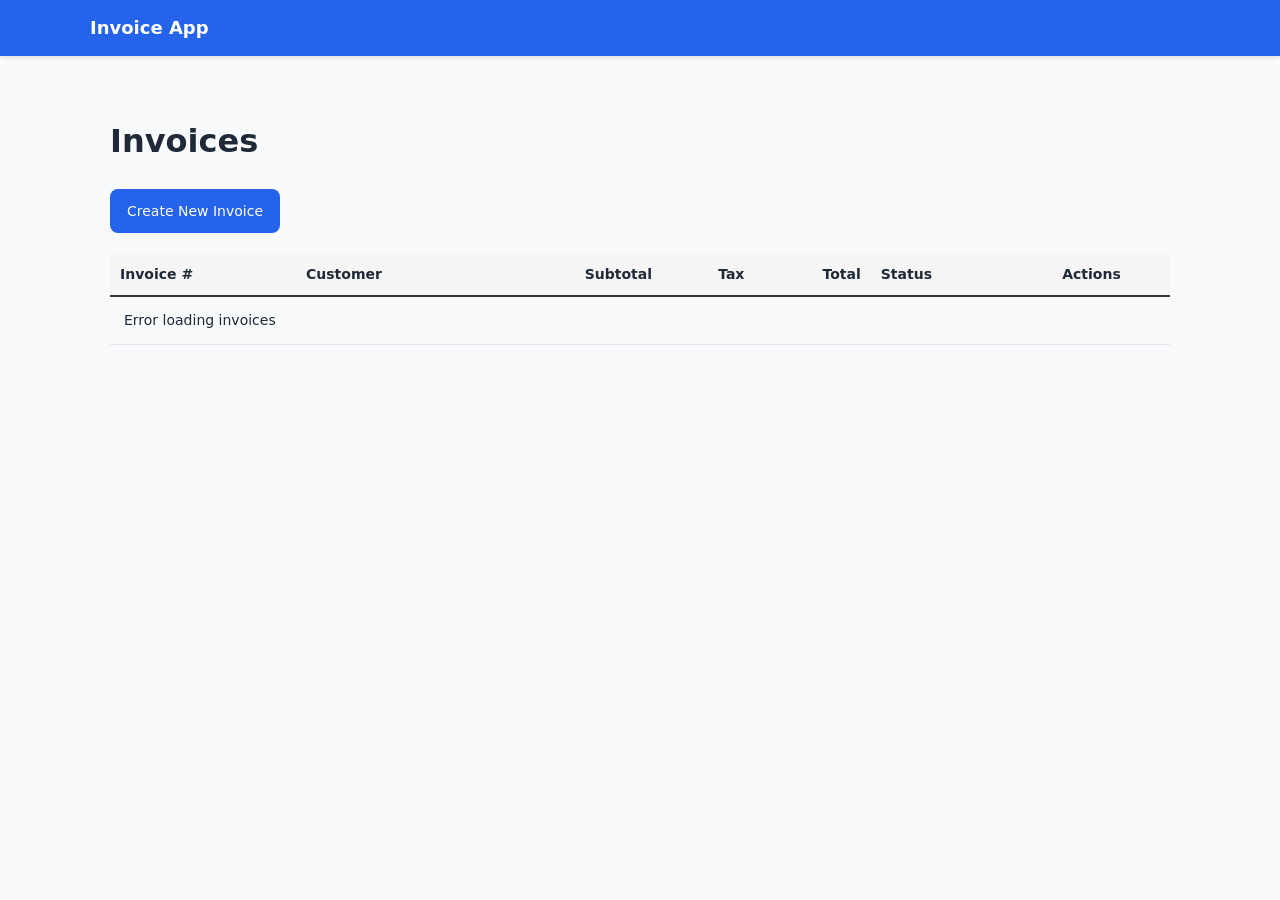
==== index.html @ 0e4cf3e1 "Add invoice management features: create, edit, view, and style updates - Implemented create_invoice." ====
<!DOCTYPE html>
<html lang="en">
<head>
  <meta charset="UTF-8">
  <meta name="viewport" content="width=device-width, initial-scale=1.0">
  <title>Invoices Dashboard</title>
  <link rel="stylesheet" href="assets/styles.css">
</head>
<body>

<nav style="background: #2563eb; padding: 0 15px; box-shadow: 0 2px 4px rgba(0,0,0,0.1);">
  <div style="max-width: 1100px; margin: 0 auto; display: flex; justify-content: space-between; align-items: center; height: 56px;">
    <a href="index.html" style="color: white; font-weight: 600; font-size: 18px; text-decoration: none;">Invoice App</a>
  </div>
</nav>

<div class="container">
  <h1>Invoices</h1>
  <a href="create_invoice.html" class="btn btn-primary">Create New Invoice</a>
  
  <div id="invoiceDashboard" class="dashboard">
    <table style="width: 100%; border-collapse: collapse; margin-top: 20px;">
      <thead>
        <tr style="background: #f5f5f5;">
          <th style="padding: 10px; text-align: left; border-bottom: 2px solid #333;">Invoice #</th>
          <th style="padding: 10px; text-align: left; border-bottom: 2px solid #333;">Customer</th>
          <th style="padding: 10px; text-align: right; border-bottom: 2px solid #333;">Subtotal</th>
          <th style="padding: 10px; text-align: right; border-bottom: 2px solid #333;">Tax</th>
          <th style="padding: 10px; text-align: right; border-bottom: 2px solid #333;">Total</th>
          <th style="padding: 10px; text-align: left; border-bottom: 2px solid #333;">Status</th>
          <th style="padding: 10px; text-align: center; border-bottom: 2px solid #333;">Actions</th>
        </tr>
      </thead>
      <tbody id="invoicesTableBody">
        <tr><td colspan="7" style="padding: 20px; text-align: center; color: #999;">Loading invoices...</td></tr>
      </tbody>
    </table>
  </div>
</div>

<script src="assets/app.js"></script>
</body>
</html>
---- assets/styles.css ----
:root {
  --primary: #2563eb;
  --primary-dark: #1e40af;
  --danger: #dc2626;
  --success: #16a34a;
  --info: #0891b2;
  --gray-100: #f8fafc;
  --gray-200: #e5e7eb;
  --gray-300: #d1d5db;
  --gray-600: #4b5563;
  --gray-800: #1f2937;
  --white: #ffffff;
  --radius: 8px;
  --shadow: 0 4px 10px rgba(0,0,0,0.05);
  --max-width: 1100px;
  --font: system-ui, -apple-system, BlinkMacSystemFont, "Segoe UI", Roboto, Ubuntu, sans-serif;
}

/* ---------- Base ---------- */
* {
  box-sizing: border-box;
}

body {
  margin: 0;
  padding: 0;
  font-family: var(--font);
  background: var(--gray-100);
  color: var(--gray-800);
  line-height: 1.6;
  font-size: 16px;
}

.container {
  max-width: var(--max-width);
  margin: 0 auto;
  padding: 15px;
}

@media (min-width: 768px) {
  .container {
    margin: 40px auto;
    padding: 20px;
  }
}

h1, h2, h3 {
  margin-top: 0;
  color: var(--gray-800);
}

a {
  color: var(--primary);
  text-decoration: none;
}

a:hover {
  text-decoration: underline;
}

/* ---------- Buttons ---------- */
button,
.btn {
  display: inline-block;
  padding: 10px 16px;
  border-radius: var(--radius);
  border: 1px solid transparent;
  font-size: 14px;
  font-weight: 500;
  cursor: pointer;
  transition: background 0.15s ease, border-color 0.15s ease, color 0.15s ease;
  min-height: 44px;
  min-width: 44px;
  touch-action: manipulation;
  -webkit-tap-highlight-color: transparent;
}

@media (max-width: 767px) {
  button,
  .btn {
    padding: 12px 16px;
    font-size: 15px;
    min-height: 48px;
    width: 100%;
    margin-bottom: 8px;
  }
  
  .btn-sm {
    width: auto;
    display: inline-block;
    padding: 8px 12px;
    margin-bottom: 0;
  }
}

.btn-primary {
  background: var(--primary);
  color: white;
}

.btn-primary:hover {
  background: var(--primary-dark);
}

.btn-secondary {
  background: var(--gray-200);
  color: var(--gray-800);
  border-color: var(--gray-300);
}

.btn-secondary:hover {
  background: var(--gray-300);
}

.btn-danger {
  background: var(--danger);
  color: white;
}

.btn-danger:hover {
  background: #b91c1c;
}

.btn-success {
  background: var(--success);
  color: white;
}
  font-size: 14px;
}

thead {
  background: var(--gray-200);
}

th,
td {
  padding: 12px;
  text-align: left;
  border-bottom: 1px solid var(--gray-200);
}

th {
  font-weight: 600;
  color: var(--gray-800);
  font-size: 13px;
}

tbody tr:hover {
  background: #f9fafb;
}

/* Mobile-friendly tables */
@media (max-width: 767px) {
  table {
    font-size: 13px;
  }

  th, td {
    padding: 8px;
  }
  
  /* Hide non-essential columns on mobile */
  th:nth-child(n+4):not(:last-child),
  td:nth-child(n+4):not(:last-child) {
    display: none;
  }
  
  /* Stack action buttons */
  td:last-child {
    padding: 12px 8px;
  }-radius);
  overflow: hidden;
}

thead {
  background: var(--gray-200);
}

th,
td {
  padding: 12px 14px;
  text-align: left;
  border-bottom: 1px solid var(--gray-200);
  font-size: 14px;
}

th {
  font-weight: 600;
  color: var(--gray-800);
}

tbody tr:hover {
  background: #f9fafb;
}

/* ---------- Status Badges ---------- */
.status {
  display: inline-block;
  padding: 4px 10px;
  border-radius: 999px;
  font-size: 12px;
  font-weight: 600;
  text-transform: capitalize;
}

.status.draft {
  background: #e5e7eb;
  color: #374151;
}

.status.sent {
  background: #dbeafe;
  color: #1e40af;
}

.status.paid {
  background: #dcfce7;
  color: #166534;
}

.status.overdue6px;
  font-weight: 600;
  font-size: 14px;
  color: var(--gray-600);
}

input,
select,
textarea {
  width: 100%;
  padding: 12px;
  margin-top: 6px;
  border-radius: var(--radius);
  border: 1px solid var(--gray-300);
  font-size: 16px;
  font-family: inherit;
  -webkit-appearance: none;
  appearance: none;
}

input:focus,
select:focus,
textarea:focus {
  outline: none;
  border-color: var(--primary);
  box-shadow: 0 0 0 3px rgba(37, 99, 235, 0.1);
}

select {
  background-image: url("data:image/svg+xml;charset=UTF-8,%3csvg xmlns='http://www.w3.org/2000/svg' viewBox='0 0 24 24' fill='none' stroke='%234b5563' stroke-width='2'%3e%3cpolyline points='6 9 12 15 18 9'%3e%3c/polyline%3e%3c/svg%3e");
  background-repeat: no-repeat;
  background-position: right 10px center;
  background-size: 20px;
  padding-right: 35px;
}

/* Mobile input improvements */
@media (max-width: 767px) {
  input,
  select,
  textarea {
    font-size: 16px;
    padding: 14px;
  }
  
  form label {
    margin-top: 18px;
  }
  font-weight: 600;
  font-size: 13px;
  color: var(--gray-600);
}

i

@media (max-width: 767px) {
  .action-buttons {
    display: grid;
    grid-template-columns: 1fr;
    gap: 8px;
  }
 

@media (max-width: 767px) {
  .item-row {
    grid-template-columns: 1fr;
    gap: 8px;
  }
} 
  .action-buttons .btn {
    margin-bottom: 0;
  }
}nput,
select,
textarea {
  width: 100%;
  padding: 9px 10px;
  margin-top: 4px;
  border-radius: var(--radius);
  border: 1px solid var(--gray-300);
  font-size: 14px;
  font-family: inherit;
}

input:focus,
select:focus,
textarea:focus {
  outline: none;
  border-color: var(--primary);
  box-shadow: 0 0 0 1px rgba(37, 99, 235, 0.2);
}

/* ---------- Invoice View ---------- */
.invoice-info {
  display: grid;
  grid-template-columns: 1fr;
  gap: 16px;
  margin-bottom: 20px;
}

@media (min-width: 768px) {
  .invoice-info {
    grid-template-columns: repeat(auto-fit, minmax(240px, 1fr));
  }
}

.info-block {
  background: white;
  padding: 16px;
  border-radius: var(--radius);
  box-shadow: var(--shadow);
}

.info-block h3 {
  margin-top: 0;
  margin-bottom: 10px;
  font-size: 13px;
  color: var(--gray-600);
  text-transform: uppercase;
  letter-spacing: 0.5px;
}

/* ---------- Action Buttons ---------- */
.action-buttons {
  display: flex;
  flex-wrap: wrap;67px) {
  h1, h2 {
    font-size: 24px;
    margin-bottom: 20px;
  }
  
  h3 {
    font-size: 16px;
  }

  .invoice-info {
    grid-template-columns: 1fr;
  }
  
  .customer-section {
    margin-bottom: 20px;
  }
  
  #itemsTable {
    font-size: 12px;
  }
  
  #itemsTable input {
    font-size: 14px;
    padding: 8px
  margin-top: 20px;
}

.text-right {
  text-align: right;
}

.text-center {
  text-align: center;
}

/* ---------- Alerts ---------- */
.alert {
  padding: 10px 14px;
  border-radius: var(--radius);
  font-size: 14px;
}

.alert-success {
  background: #dcfce7;
  color: #166534;
}

.alert-error {
  background: #fee2e2;
  color: #991b1b;
}

/* ---------- Responsive ---------- */
@media (max-width: 700px) {
  .item-row {
    grid-template-columns: 1fr;
  }

  th:nth-child(4),
  td:nth-child(4),
  th:nth-child(6),
  td:nth-child(6) {
    display: none;
  }

  .action-buttons {
    flex-direction: column;
  }
}
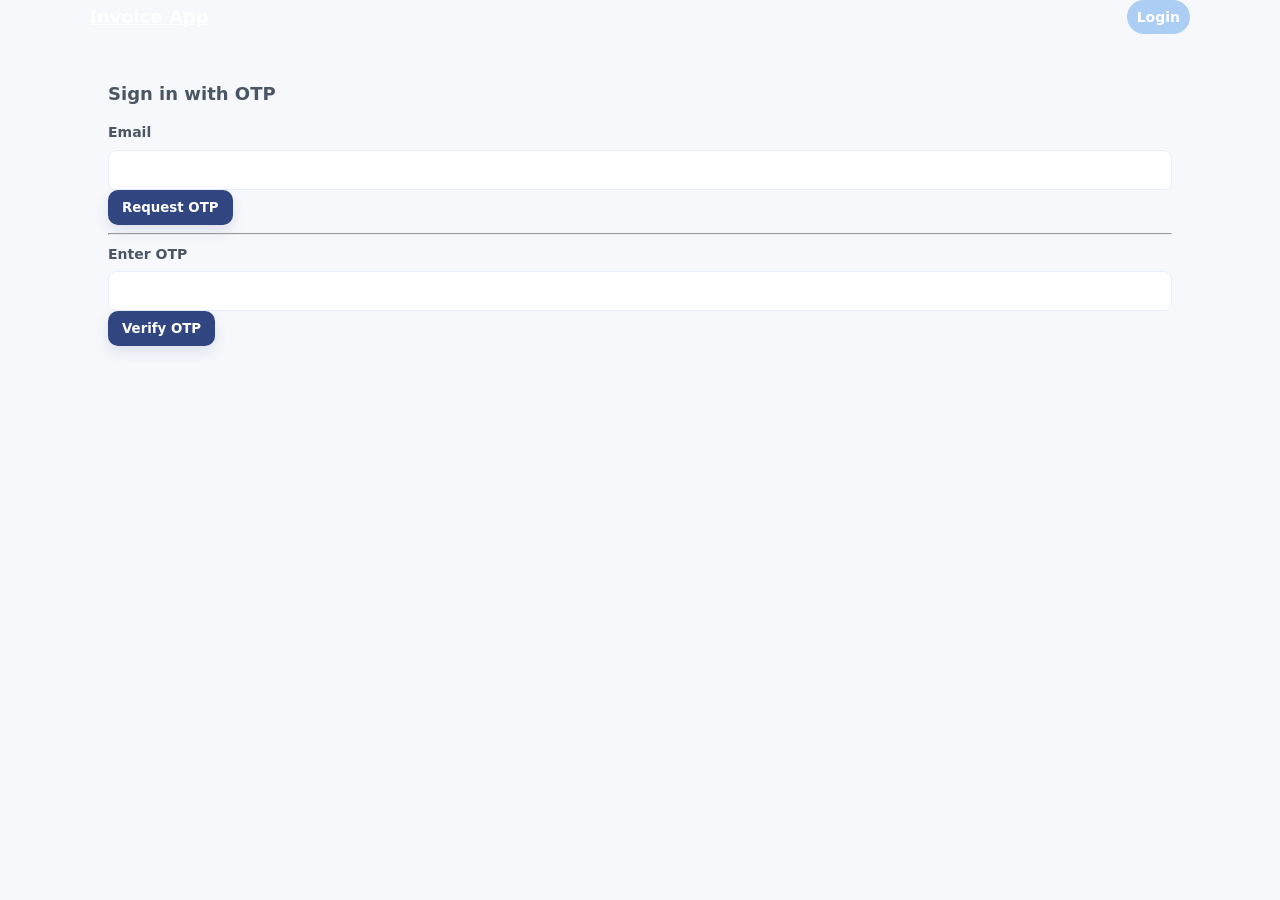
==== commit ef2eb15d: "feat: Implement OTP authentication and user session management - Added authentication guard in app.j" ====
--- a/index.html
+++ b/index.html
@@ -9,32 +9,62 @@
 <body>
 
 <nav style="background: #2563eb; padding: 0 15px; box-shadow: 0 2px 4px rgba(0,0,0,0.1);">
-  <div style="max-width: 1100px; margin: 0 auto; display: flex; justify-content: space-between; align-items: center; height: 56px;">
-    <a href="index.html" style="color: white; font-weight: 600; font-size: 18px; text-decoration: none;">Invoice App</a>
+  <div class="inner">
+    <div style="display:flex;align-items:center;gap:12px">
+      <a class="brand" href="index.html">Invoice App</a>
+    </div>
+    <div class="nav-actions">
+      <a class="btn btn-outline hide-sm" href="create_invoice.html">Create Invoice</a>
+      <div id="navUser" class="nav-user"> <a href="login.html" style="color:#fff;text-decoration:none">Login</a> </div>
+    </div>
   </div>
 </nav>
 
 <div class="container">
-  <h1>Invoices</h1>
-  <a href="create_invoice.html" class="btn btn-primary">Create New Invoice</a>
-  
-  <div id="invoiceDashboard" class="dashboard">
-    <table style="width: 100%; border-collapse: collapse; margin-top: 20px;">
-      <thead>
-        <tr style="background: #f5f5f5;">
-          <th style="padding: 10px; text-align: left; border-bottom: 2px solid #333;">Invoice #</th>
-          <th style="padding: 10px; text-align: left; border-bottom: 2px solid #333;">Customer</th>
-          <th style="padding: 10px; text-align: right; border-bottom: 2px solid #333;">Subtotal</th>
-          <th style="padding: 10px; text-align: right; border-bottom: 2px solid #333;">Tax</th>
-          <th style="padding: 10px; text-align: right; border-bottom: 2px solid #333;">Total</th>
-          <th style="padding: 10px; text-align: left; border-bottom: 2px solid #333;">Status</th>
-          <th style="padding: 10px; text-align: center; border-bottom: 2px solid #333;">Actions</th>
-        </tr>
-      </thead>
-      <tbody id="invoicesTableBody">
-        <tr><td colspan="7" style="padding: 20px; text-align: center; color: #999;">Loading invoices...</td></tr>
-      </tbody>
-    </table>
+  <div class="card">
+    <div class="card-header">
+      <div>
+        <h1>Invoices</h1>
+        <div class="card-sub">Manage your invoices — create, edit and share</div>
+      </div>
+      <div style="display:flex;gap:10px;align-items:center">
+        <a href="create_invoice.html" class="btn btn-primary">Create Invoice</a>
+      </div>
+    </div>
+
+    <div class="tiles" id="summaryTiles">
+      <div class="tile">
+        <h3>Open Invoices</h3>
+        <div class="value" id="openCount">—</div>
+      </div>
+      <div class="tile">
+        <h3>Overdue</h3>
+        <div class="value" id="overdueCount">—</div>
+      </div>
+      <div class="tile">
+        <h3>Total Outstanding</h3>
+        <div class="value" id="outstanding">—</div>
+      </div>
+    </div>
+
+    <div id="invoiceDashboard">
+      <table class="table" style="width:100%;margin-top:6px">
+        <thead>
+          <tr>
+            <th>Invoice #</th>
+            <th>Customer</th>
+            <th>Subtotal</th>
+            <th>Tax</th>
+            <th>Total</th>
+            <th>Status</th>
+            <th>Actions</th>
+          </tr>
+        </thead>
+        <tbody id="invoicesTableBody">
+          <tr><td colspan="7" style="padding: 20px; text-align: center; color: #999;">Loading invoices...</td></tr>
+        </tbody>
+      </table>
+    </div>
   </div>
 </div>
 
--- a/assets/styles.css
+++ b/assets/styles.css
@@ -1,403 +1,123 @@
-:root {
-  --primary: #2563eb;
-  --primary-dark: #1e40af;
+:root{
+  --bg: #f6f8fb;
+  --card: #ffffff;
+  --primary: #314581; /* from PDF image dominant navy */
+  --accent: #accdf4;  /* light blue accent from PDF */
+  --muted: #4b5563;
+  --success: #16a34a;
   --danger: #dc2626;
-  --success: #16a34a;
-  --info: #0891b2;
-  --gray-100: #f8fafc;
-  --gray-200: #e5e7eb;
-  --gray-300: #d1d5db;
-  --gray-600: #4b5563;
-  --gray-800: #1f2937;
-  --white: #ffffff;
-  --radius: 8px;
-  --shadow: 0 4px 10px rgba(0,0,0,0.05);
+  --radius: 10px;
+  --shadow: 0 8px 20px rgba(37,99,235,0.06);
   --max-width: 1100px;
-  --font: system-ui, -apple-system, BlinkMacSystemFont, "Segoe UI", Roboto, Ubuntu, sans-serif;
+  --gap: 16px;
+  font-family: Inter, ui-sans-serif, system-ui, -apple-system, "Segoe UI", Roboto, "Helvetica Neue", Arial;
 }
 
-/* ---------- Base ---------- */
-* {
-  box-sizing: border-box;
+*{box-sizing:border-box}
+body{margin:0;background:var(--bg);color:#0f172a;font-size:16px;line-height:1.6}
+.container{max-width:var(--max-width);margin:28px auto;padding:18px}
+
+/* Typography tuned to PDF */
+body, input, select, textarea, button {font-family: Inter, system-ui, -apple-system, 'Segoe UI', Roboto, 'Helvetica Neue', Arial;}
+h1{font-family:Inter, 'Helvetica Neue', Arial; font-weight:700;font-size:24px;letter-spacing:-0.2px}
+h2{font-size:18px;font-weight:600;color:var(--muted)}
+p {color:#334155}
+
+/* Cards and layout refinements */
+.card {background:var(--card);border-radius:12px;box-shadow:0 6px 18px rgba(20,37,78,0.06);padding:20px}
+.card .card-header{display:flex;align-items:center;justify-content:space-between;margin-bottom:12px}
+.card .card-title{font-size:16px;font-weight:700}
+.card .card-sub{color:var(--muted);font-size:13px}
+
+/* Dashboard summary tiles */
+.tiles{display:flex;gap:12px;margin-bottom:16px}
+.tile{flex:1;padding:14px;border-radius:10px;background:linear-gradient(180deg,rgba(255,255,255,0.6),rgba(255,255,255,0.4));box-shadow:0 4px 12px rgba(16,24,40,0.03)}
+.tile h3{margin:0;font-size:14px;color:var(--muted);font-weight:600}
+.tile .value{font-size:20px;font-weight:700;margin-top:6px}
+
+/* Top nav */
+.nav.appbar{background:linear-gradient(180deg,var(--primary),#24335b);padding:10px 16px;color:#fff}
+.appbar .inner{max-width:var(--max-width);margin:0 auto;display:flex;align-items:center;justify-content:space-between;gap:12px}
+.brand{font-weight:700;font-size:18px;color:#ffffff}
+.nav-actions{display:flex;align-items:center;gap:8px}
+.nav-user{background:var(--accent);padding:6px 10px;border-radius:999px;font-size:14px;color:#07203b;font-weight:700}
+.nav-user a{color:#07203b;text-decoration:none}
+.nav-user button{background:transparent;border:0;color:#07203b;cursor:pointer;margin-left:8px}
+
+/* Cards */
+.card{background:var(--card);border-radius:var(--radius);box-shadow:var(--shadow);padding:18px}
+
+/* Headings */
+h1{font-size:22px;margin:0 0 14px}
+h2{font-size:18px;margin:0 0 12px}
+
+/* Buttons */
+.btn{display:inline-flex;align-items:center;gap:8px;padding:10px 14px;border-radius:10px;border:0;font-weight:700;cursor:pointer}
+.btn-primary{background:var(--primary);color:#fff;box-shadow:0 6px 14px rgba(49,69,129,0.12)}
+.btn-primary:hover{filter:brightness(0.98)}
+.btn-outline{background:transparent;border:1px solid rgba(37,69,120,0.12);color:var(--primary)}
+.btn-ghost{background:transparent;color:var(--muted)}
+.btn-danger{background:var(--danger);color:#fff}
+.btn:active{transform:translateY(1px)}
+
+/* Form spacing and inputs */
+form .grid-2{display:grid;grid-template-columns:1fr 1fr;gap:12px}
+form .form-row{margin-bottom:12px}
+label{display:block;font-weight:600;margin-bottom:6px;color:var(--muted);font-size:14px}
+input,select,textarea{width:100%;padding:12px 14px;border-radius:10px;border:1px solid #e6eefc;background:#fff;font-size:15px}
+
+
+/* Forms */
+label{display:block;font-weight:600;margin-bottom:6px;color:var(--muted)}
+input,select,textarea{width:100%;padding:10px 12px;border-radius:8px;border:1px solid #e6eefc;background:#fff}
+input:focus,select:focus,textarea:focus{outline:none;box-shadow:0 6px 18px rgba(37,99,235,0.08);border-color:var(--primary)}
+
+/* Dashboard table */
+.table{width:100%;border-collapse:collapse}
+.table th,.table td{padding:14px 16px;text-align:left;border-bottom:1px solid #f1f5f9}
+.table th{font-size:13px;color:var(--muted);font-weight:700}
+.table tr:hover{background:#fbfdff}
+.table td .muted{font-size:13px}
+
+/* Responsive table adjustments */
+@media (max-width:900px){
+  .tiles{flex-direction:column}
+  .card{padding:14px}
+  .table th,.table td{padding:10px}
+}
+.actions a{margin-right:8px}
+
+/* Responsive helpers */
+@media (max-width:800px){
+  .container{padding:12px;margin:12px}
+  h1{font-size:20px}
+  .nav-actions .hide-sm{display:none}
 }
 
-body {
-  margin: 0;
-  padding: 0;
-  font-family: var(--font);
-  background: var(--gray-100);
-  color: var(--gray-800);
-  line-height: 1.6;
-  font-size: 16px;
+/* Mobile friendly forms and buttons full-width */
+@media (max-width:600px){
+  .btn{width:100%;justify-content:center}
+  .actions a{display:inline-block;margin:6px 0}
 }
 
-.container {
-  max-width: var(--max-width);
-  margin: 0 auto;
-  padding: 15px;
-}
+/* Alerts */
+.alert{padding:10px 12px;border-radius:8px}
+.alert-success{background:#ecfdf5;color:var(--success)}
+.alert-error{background:#fff1f2;color:var(--danger)}
 
-@media (min-width: 768px) {
-  .container {
-    margin: 40px auto;
-    padding: 20px;
-  }
-}
+/* Invoice specific */
+.invoice-display{background:var(--card);padding:18px;border-radius:10px}
+.items-table{width:100%;border-collapse:collapse;margin-top:12px}
+.items-table th,.items-table td{padding:10px;border-bottom:1px solid #f1f5f9;text-align:left}
 
-h1, h2, h3 {
-  margin-top: 0;
-  color: var(--gray-800);
-}
+/* Small helpers */
+.muted{color:var(--muted);font-size:14px}
+.text-right{text-align:right}
 
-a {
-  color: var(--primary);
-  text-decoration: none;
-}
+/* Minor utility */
+.mt-8{margin-top:8px}
+.mt-16{margin-top:16px}
 
-a:hover {
-  text-decoration: underline;
-}
-
-/* ---------- Buttons ---------- */
-button,
-.btn {
-  display: inline-block;
-  padding: 10px 16px;
-  border-radius: var(--radius);
-  border: 1px solid transparent;
-  font-size: 14px;
-  font-weight: 500;
-  cursor: pointer;
-  transition: background 0.15s ease, border-color 0.15s ease, color 0.15s ease;
-  min-height: 44px;
-  min-width: 44px;
-  touch-action: manipulation;
-  -webkit-tap-highlight-color: transparent;
-}
-
-@media (max-width: 767px) {
-  button,
-  .btn {
-    padding: 12px 16px;
-    font-size: 15px;
-    min-height: 48px;
-    width: 100%;
-    margin-bottom: 8px;
-  }
-  
-  .btn-sm {
-    width: auto;
-    display: inline-block;
-    padding: 8px 12px;
-    margin-bottom: 0;
-  }
-}
-
-.btn-primary {
-  background: var(--primary);
-  color: white;
-}
-
-.btn-primary:hover {
-  background: var(--primary-dark);
-}
-
-.btn-secondary {
-  background: var(--gray-200);
-  color: var(--gray-800);
-  border-color: var(--gray-300);
-}
-
-.btn-secondary:hover {
-  background: var(--gray-300);
-}
-
-.btn-danger {
-  background: var(--danger);
-  color: white;
-}
-
-.btn-danger:hover {
-  background: #b91c1c;
-}
-
-.btn-success {
-  background: var(--success);
-  color: white;
-}
-  font-size: 14px;
-}
-
-thead {
-  background: var(--gray-200);
-}
-
-th,
-td {
-  padding: 12px;
-  text-align: left;
-  border-bottom: 1px solid var(--gray-200);
-}
-
-th {
-  font-weight: 600;
-  color: var(--gray-800);
-  font-size: 13px;
-}
-
-tbody tr:hover {
-  background: #f9fafb;
-}
-
-/* Mobile-friendly tables */
-@media (max-width: 767px) {
-  table {
-    font-size: 13px;
-  }
-
-  th, td {
-    padding: 8px;
-  }
-  
-  /* Hide non-essential columns on mobile */
-  th:nth-child(n+4):not(:last-child),
-  td:nth-child(n+4):not(:last-child) {
-    display: none;
-  }
-  
-  /* Stack action buttons */
-  td:last-child {
-    padding: 12px 8px;
-  }-radius);
-  overflow: hidden;
-}
-
-thead {
-  background: var(--gray-200);
-}
-
-th,
-td {
-  padding: 12px 14px;
-  text-align: left;
-  border-bottom: 1px solid var(--gray-200);
-  font-size: 14px;
-}
-
-th {
-  font-weight: 600;
-  color: var(--gray-800);
-}
-
-tbody tr:hover {
-  background: #f9fafb;
-}
-
-/* ---------- Status Badges ---------- */
-.status {
-  display: inline-block;
-  padding: 4px 10px;
-  border-radius: 999px;
-  font-size: 12px;
-  font-weight: 600;
-  text-transform: capitalize;
-}
-
-.status.draft {
-  background: #e5e7eb;
-  color: #374151;
-}
-
-.status.sent {
-  background: #dbeafe;
-  color: #1e40af;
-}
-
-.status.paid {
-  background: #dcfce7;
-  color: #166534;
-}
-
-.status.overdue6px;
-  font-weight: 600;
-  font-size: 14px;
-  color: var(--gray-600);
-}
-
-input,
-select,
-textarea {
-  width: 100%;
-  padding: 12px;
-  margin-top: 6px;
-  border-radius: var(--radius);
-  border: 1px solid var(--gray-300);
-  font-size: 16px;
-  font-family: inherit;
-  -webkit-appearance: none;
-  appearance: none;
-}
-
-input:focus,
-select:focus,
-textarea:focus {
-  outline: none;
-  border-color: var(--primary);
-  box-shadow: 0 0 0 3px rgba(37, 99, 235, 0.1);
-}
-
-select {
-  background-image: url("data:image/svg+xml;charset=UTF-8,%3csvg xmlns='http://www.w3.org/2000/svg' viewBox='0 0 24 24' fill='none' stroke='%234b5563' stroke-width='2'%3e%3cpolyline points='6 9 12 15 18 9'%3e%3c/polyline%3e%3c/svg%3e");
-  background-repeat: no-repeat;
-  background-position: right 10px center;
-  background-size: 20px;
-  padding-right: 35px;
-}
-
-/* Mobile input improvements */
-@media (max-width: 767px) {
-  input,
-  select,
-  textarea {
-    font-size: 16px;
-    padding: 14px;
-  }
-  
-  form label {
-    margin-top: 18px;
-  }
-  font-weight: 600;
-  font-size: 13px;
-  color: var(--gray-600);
-}
-
-i
-
-@media (max-width: 767px) {
-  .action-buttons {
-    display: grid;
-    grid-template-columns: 1fr;
-    gap: 8px;
-  }
- 
-
-@media (max-width: 767px) {
-  .item-row {
-    grid-template-columns: 1fr;
-    gap: 8px;
-  }
-} 
-  .action-buttons .btn {
-    margin-bottom: 0;
-  }
-}nput,
-select,
-textarea {
-  width: 100%;
-  padding: 9px 10px;
-  margin-top: 4px;
-  border-radius: var(--radius);
-  border: 1px solid var(--gray-300);
-  font-size: 14px;
-  font-family: inherit;
-}
-
-input:focus,
-select:focus,
-textarea:focus {
-  outline: none;
-  border-color: var(--primary);
-  box-shadow: 0 0 0 1px rgba(37, 99, 235, 0.2);
-}
-
-/* ---------- Invoice View ---------- */
-.invoice-info {
-  display: grid;
-  grid-template-columns: 1fr;
-  gap: 16px;
-  margin-bottom: 20px;
-}
-
-@media (min-width: 768px) {
-  .invoice-info {
-    grid-template-columns: repeat(auto-fit, minmax(240px, 1fr));
-  }
-}
-
-.info-block {
-  background: white;
-  padding: 16px;
-  border-radius: var(--radius);
-  box-shadow: var(--shadow);
-}
-
-.info-block h3 {
-  margin-top: 0;
-  margin-bottom: 10px;
-  font-size: 13px;
-  color: var(--gray-600);
-  text-transform: uppercase;
-  letter-spacing: 0.5px;
-}
-
-/* ---------- Action Buttons ---------- */
-.action-buttons {
-  display: flex;
-  flex-wrap: wrap;67px) {
-  h1, h2 {
-    font-size: 24px;
-    margin-bottom: 20px;
-  }
-  
-  h3 {
-    font-size: 16px;
-  }
-
-  .invoice-info {
-    grid-template-columns: 1fr;
-  }
-  
-  .customer-section {
-    margin-bottom: 20px;
-  }
-  
-  #itemsTable {
-    font-size: 12px;
-  }
-  
-  #itemsTable input {
-    font-size: 14px;
-    padding: 8px
-  margin-top: 20px;
-}
-
-.text-right {
-  text-align: right;
-}
-
-.text-center {
-  text-align: center;
-}
-
-/* ---------- Alerts ---------- */
-.alert {
-  padding: 10px 14px;
-  border-radius: var(--radius);
-  font-size: 14px;
-}
-
-.alert-success {
-  background: #dcfce7;
-  color: #166534;
-}
-
-.alert-error {
-  background: #fee2e2;
-  color: #991b1b;
-}
-
-/* ---------- Responsive ---------- */
-@media (max-width: 700px) {
   .item-row {
     grid-template-columns: 1fr;
   }
